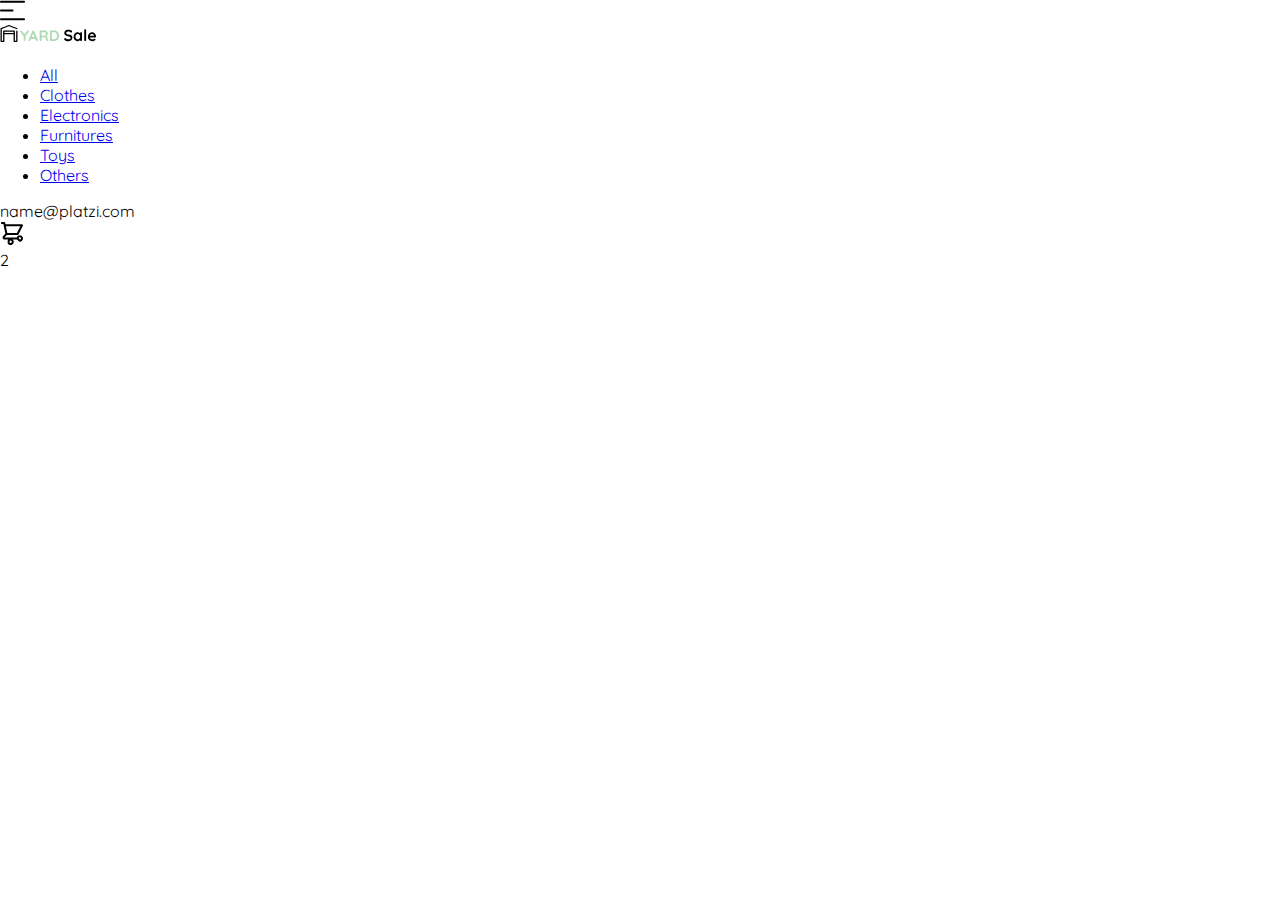
==== navbar.html @ 688162a4 "navbar_html" ====
<!DOCTYPE html>
<html lang="en">
  <head>
    <meta charset="UTF-8" />
    <meta http-equiv="X-UA-Compatible" content="IE=edge" />
    <meta name="viewport" content="width=device-width, initial-scale=1.0" />
    <link rel="preconnect" href="https://fonts.googleapis.com" />
    <link rel="preconnect" href="https://fonts.gstatic.com" crossorigin />
    <link
      href="https://fonts.googleapis.com/css2?family=Quicksand:wght@300;500;700&display=swap"
      rel="stylesheet"
    />
    <link rel="stylesheet" href="./styles/navbar.css" />
    <title>Document</title>
  </head>
  <body>
    <nav>
      <img src="./icons/icon_menu.svg" alt="menu" class="menu" />

      <div class="navbar-left">
        <img src="./logos/logo_yard_sale.svg" alt="logo" class="logo" />

        <ul>
          <li>
            <a href="/">All</a>
          </li>
          <li>
            <a href="/">Clothes</a>
          </li>
          <li>
            <a href="/">Electronics</a>
          </li>
          <li>
            <a href="/">Furnitures</a>
          </li>
          <li>
            <a href="/">Toys</a>
          </li>
          <li>
            <a href="/">Others</a>
          </li>
        </ul>
      </div>

      <div class="navbar-right">
        <li>name@platzi.com</li>
        <li class="navbar-shopping-cart">
          <img src="./icons/icon_shopping_cart.svg" alt="Shopping cart" />
          <div>2</div>
        </li>
      </div>
    </nav>
  </body>
</html>
---- styles/navbar.css ----
:root {
  --white: #ffffff;
  --black: #000000;
  --very-light-pink: #c7c7c7;
  --text-input-field: #f7f7f7;
  --hospital-green: #acd9b2;
  --sm: 14px;
  --md: 16px;
  --lg: 18px;
}

body {
  margin: 0;
  font-family: "Quicksand", sans-serif;
}
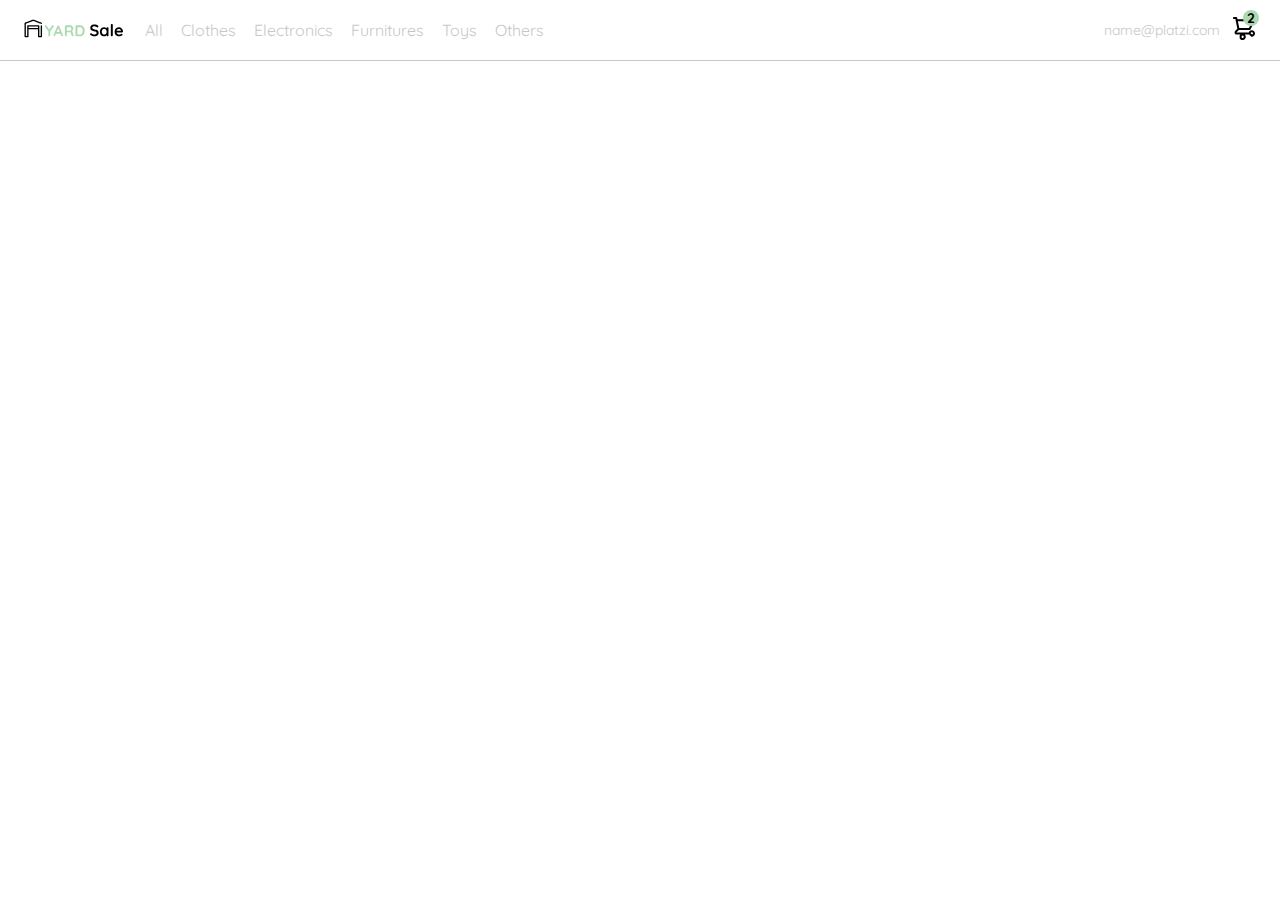
==== commit b9aa3bbd: "navbar_css" ====
--- a/navbar.html
+++ b/navbar.html
@@ -43,11 +43,13 @@
       </div>
 
       <div class="navbar-right">
-        <li>name@platzi.com</li>
-        <li class="navbar-shopping-cart">
-          <img src="./icons/icon_shopping_cart.svg" alt="Shopping cart" />
-          <div>2</div>
-        </li>
+        <ul>
+          <li class="navbar-email">name@platzi.com</li>
+          <li class="navbar-shopping-cart">
+            <img src="./icons/icon_shopping_cart.svg" alt="Shopping cart" />
+            <div>2</div>
+          </li>
+        </ul>
       </div>
     </nav>
   </body>
--- a/styles/navbar.css
+++ b/styles/navbar.css
@@ -13,3 +13,77 @@
   margin: 0;
   font-family: "Quicksand", sans-serif;
 }
+
+nav {
+  display: flex;
+  justify-content: space-between;
+  padding: 0 24px;
+  border-bottom: 1px solid var(--very-light-pink);
+}
+.menu {
+  display: none;
+}
+.logo {
+  width: 100px;
+}
+.navbar-left ul,
+.navbar-right ul {
+  list-style: none;
+  padding: 0;
+  margin: 0;
+  display: flex;
+  align-items: center;
+  height: 60px;
+}
+.navbar-left {
+  display: flex;
+}
+.navbar-left ul {
+  margin-left: 12px;
+}
+.navbar-left ul li a,
+.navbar-right ul li a {
+  text-decoration: none;
+  color: var(--very-light-pink);
+  border: 1px solid var(--white);
+  padding: 8px;
+  border-radius: 8px;
+}
+.navbar-left ul li a:hover,
+.navbar-right ul li a:hover {
+  border: 1px solid var(--hospital-green);
+  color: var(--hospital-green);
+}
+.navbar-email {
+  color: var(--very-light-pink);
+  font-size: var(--sm);
+  margin-right: 12px;
+}
+.navbar-shopping-cart {
+  position: relative;
+}
+.navbar-shopping-cart div {
+  width: 16px;
+  height: 16px;
+  background-color: var(--hospital-green);
+  border-radius: 50%;
+  font-size: var(--sm);
+  font-weight: bold;
+  position: absolute;
+  top: -6px;
+  right: -3px;
+  display: flex;
+  justify-content: center;
+  align-items: center;
+}
+@media (max-width: 640px) {
+  .menu {
+    display: block;
+  }
+  .navbar-left ul {
+    display: none;
+  }
+  .navbar-email {
+    display: none;
+  }
+}
